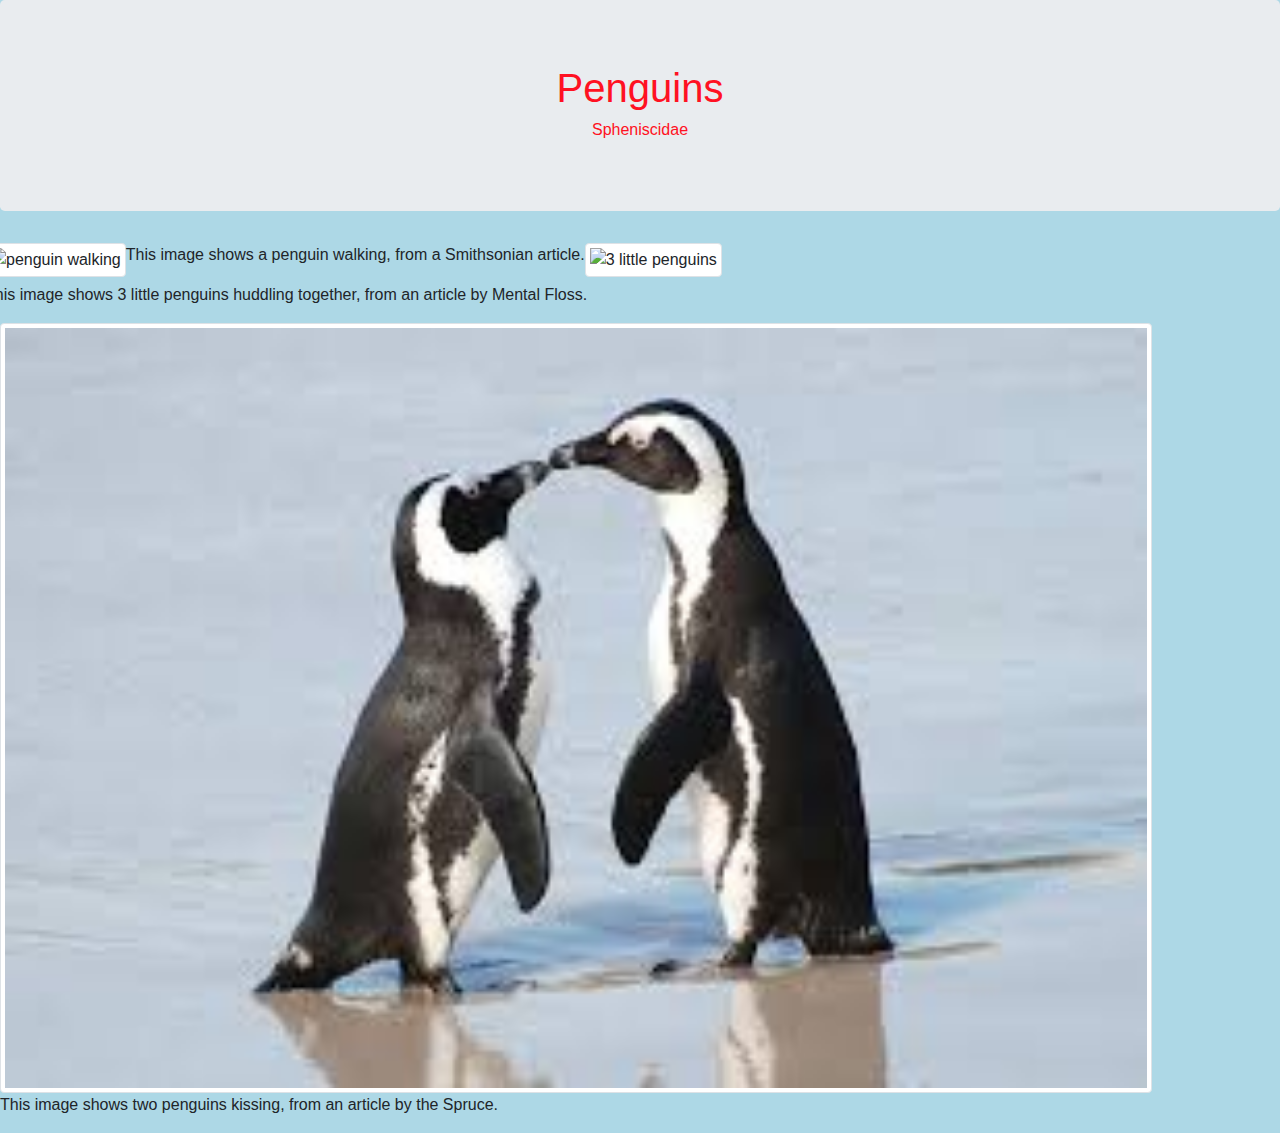
==== FavoriteAnimal.html @ d1fbea3c "First commit" ====
<!DOCTYPE html>
<html>
    <head>
        <title>Raymond Duong</title>
         <meta charset="utf-8">
  <meta name="viewport" content="width=device-width, initial-scale=1">
  <link rel="stylesheet" href="https://maxcdn.bootstrapcdn.com/bootstrap/4.0.0/css/bootstrap.min.css">
  <script src="https://ajax.googleapis.com/ajax/libs/jquery/3.3.1/jquery.min.js"></script>
  <script src="https://cdnjs.cloudflare.com/ajax/libs/popper.js/1.12.9/umd/popper.min.js"></script>
  <script src="https://maxcdn.bootstrapcdn.com/bootstrap/4.0.0/js/bootstrap.min.js"></script>
        <style>
            img {
                width:90%;
                height:85%;
            }
            
            body {
                background-color:lightblue;
            }
            
            .jumbotron {
                color:#f12;
            }
            
        </style>
    </head>
    
    <body>
        
        <div class="jumbotron text-center">
        <h1>Penguins</h1>
        <h6>Spheniscidae</h6>
        </div>
        <div class="row">
        <div class="thumbnail" class="col-md-4">
        <img src="https://thumbs-prod.si-cdn.com/4JrfwVaOPp2MyqfRaEYJCw4qt24=/800x600/filters:no_upscale()/https://public-media.smithsonianmag.com/filer/96/ea/96ea3332-4453-4baf-9e8a-b187cdbe3eaf/penguin_42-55455098.jpg"
        class="img-thumbnail" alt="penguin walking">
        </div>
        <div class="caption">
        <p>This image shows a penguin walking, from a Smithsonian article.</p>
        </div>
        
        <div class="thumbnail" class="col-md-4">
        <img src="http://images.mentalfloss.com/sites/default/files/styles/insert_main_wide_image/public/iStock-619633758.jpg"
    class="img-thumbnail" alt="3 little penguins">
        </div>
        
        <div class="caption">
    <p>This image shows 3 little penguins huddling together, from an article by Mental Floss.</p>
        </div>
        </div>
        <div class="thumbnail" class="col-md-4">
        <img src="[data-uri]"
    class="img-thumbnail" alt="kissing penguins">
        </div>
        
        <div class="caption">
    <p>This image shows two penguins kissing, from an article by the Spruce.</p>
        </div>
    
    </body>
    
    
    
    
    
    
    
    
    
    
    
    
    
    
    
    
    
    
    
    
    
    
    
    
    
    
    
    
    
    
    
    
    
    
    
    
</html>
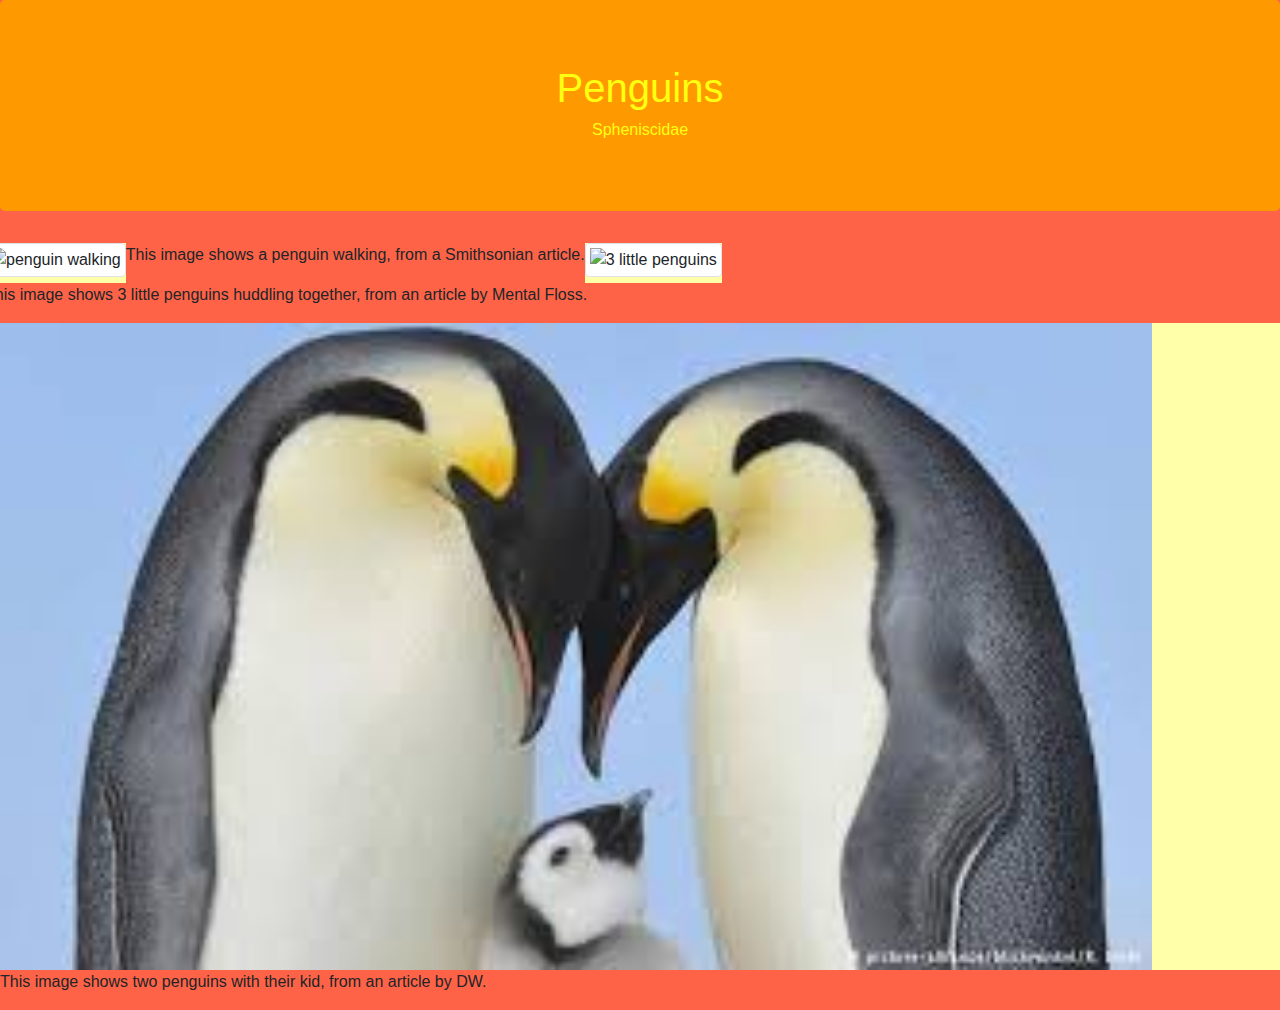
==== commit 5a157a38: "First commit" ====
--- a/FavoriteAnimal.html
+++ b/FavoriteAnimal.html
@@ -15,13 +15,19 @@
             }
             
             body {
-                background-color:lightblue;
+                background-color:tomato;
             }
             
             .jumbotron {
-                color:#f12;
+                background-color:#f90;
+                color:#ff1;
             }
             
+            .thumbnail {
+                background:#ffa;
+            }
+            
+          
         </style>
     </head>
     
@@ -50,12 +56,11 @@
         </div>
         </div>
         <div class="thumbnail" class="col-md-4">
-        <img src="[data-uri]"
-    class="img-thumbnail" alt="kissing penguins">
+        <img src="[data-uri]" alt="kissing penguins">
         </div>
         
         <div class="caption">
-    <p>This image shows two penguins kissing, from an article by the Spruce.</p>
+    <p>This image shows two penguins with their kid, from an article by DW.</p>
         </div>
     
     </body>
@@ -94,5 +99,4 @@
     
     
     
-    
 </html>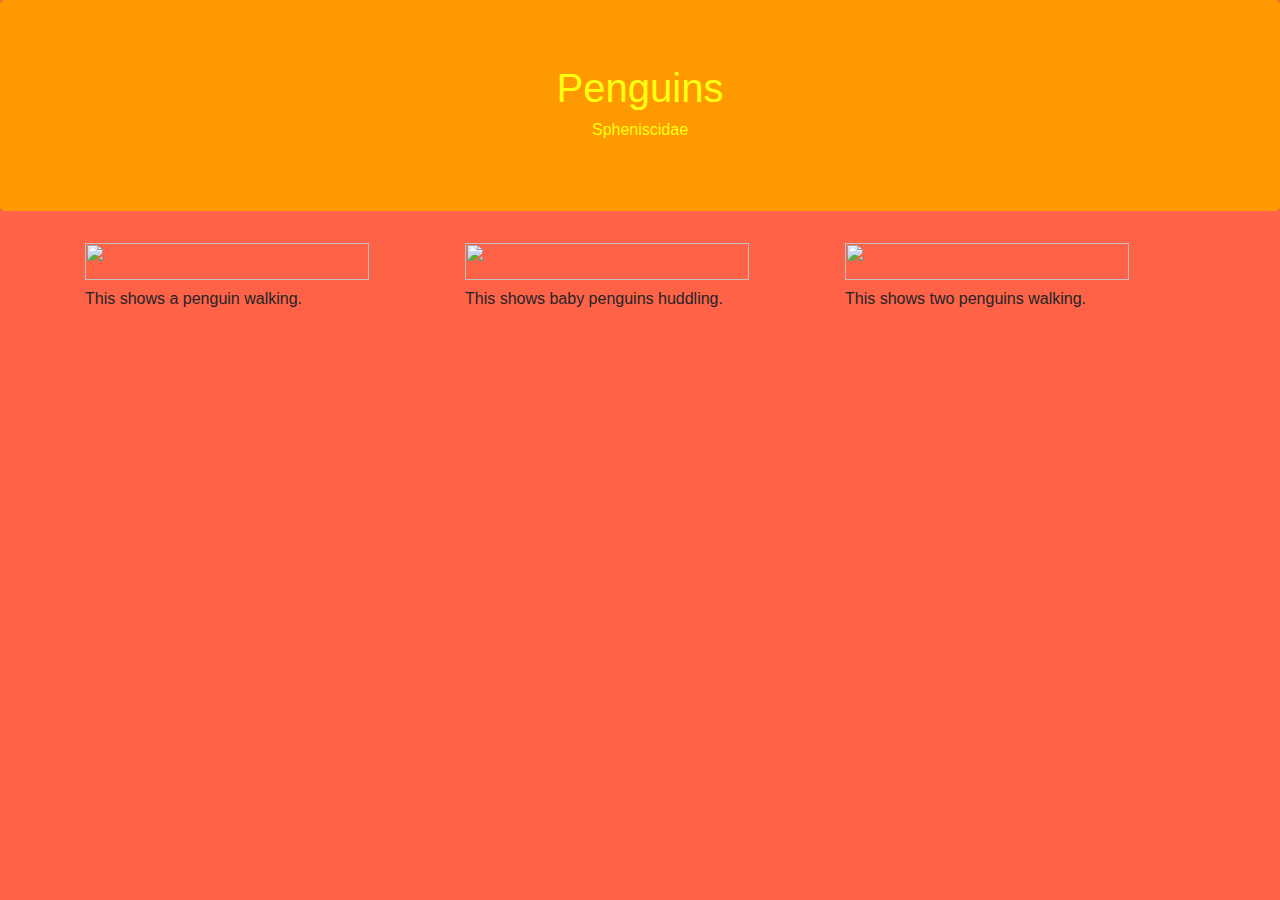
==== commit f21a6a9f: "First commit" ====
--- a/FavoriteAnimal.html
+++ b/FavoriteAnimal.html
@@ -34,35 +34,27 @@
     <body>
         
         <div class="jumbotron text-center">
-        <h1>Penguins</h1>
-        <h6>Spheniscidae</h6>
+            <h1>Penguins</h1>
+            <h6>Spheniscidae</h6>
         </div>
-        <div class="row">
-        <div class="thumbnail" class="col-md-4">
-        <img src="https://thumbs-prod.si-cdn.com/4JrfwVaOPp2MyqfRaEYJCw4qt24=/800x600/filters:no_upscale()/https://public-media.smithsonianmag.com/filer/96/ea/96ea3332-4453-4baf-9e8a-b187cdbe3eaf/penguin_42-55455098.jpg"
-        class="img-thumbnail" alt="penguin walking">
+        <div class="container">
+            <div class="row">
+                <div class="col-md-4">
+                    <img src="https://thumbs-prod.si-cdn.com/4JrfwVaOPp2MyqfRaEYJCw4qt24=/800x600/filters:no_upscale()/https://public-media.smithsonianmag.com/filer/96/ea/96ea3332-4453-4baf-9e8a-b187cdbe3eaf/penguin_42-55455098.jpg">
+                    <div class="caption"> This shows a penguin walking.</div>
+                </div>
+                
+                <div class="col-md-4">
+                    <img src="http://images.mentalfloss.com/sites/default/files/styles/insert_main_wide_image/public/iStock-619633758.jpg">
+                    <div class="caption">This shows baby penguins huddling.</div>
+                </div>
+                
+                <div class="col-md-4">
+                    <img src="https://travel.savacations.com/wp-content/uploads/2016/03/Antarctica-Chinstrap-Penguins-Deception-Island-200x200.jpg">
+                    <div class="caption">This shows two penguins walking.</div>
+                </div>
+            </div>
         </div>
-        <div class="caption">
-        <p>This image shows a penguin walking, from a Smithsonian article.</p>
-        </div>
-        
-        <div class="thumbnail" class="col-md-4">
-        <img src="http://images.mentalfloss.com/sites/default/files/styles/insert_main_wide_image/public/iStock-619633758.jpg"
-    class="img-thumbnail" alt="3 little penguins">
-        </div>
-        
-        <div class="caption">
-    <p>This image shows 3 little penguins huddling together, from an article by Mental Floss.</p>
-        </div>
-        </div>
-        <div class="thumbnail" class="col-md-4">
-        <img src="[data-uri]" alt="kissing penguins">
-        </div>
-        
-        <div class="caption">
-    <p>This image shows two penguins with their kid, from an article by DW.</p>
-        </div>
-    
     </body>
     
     
